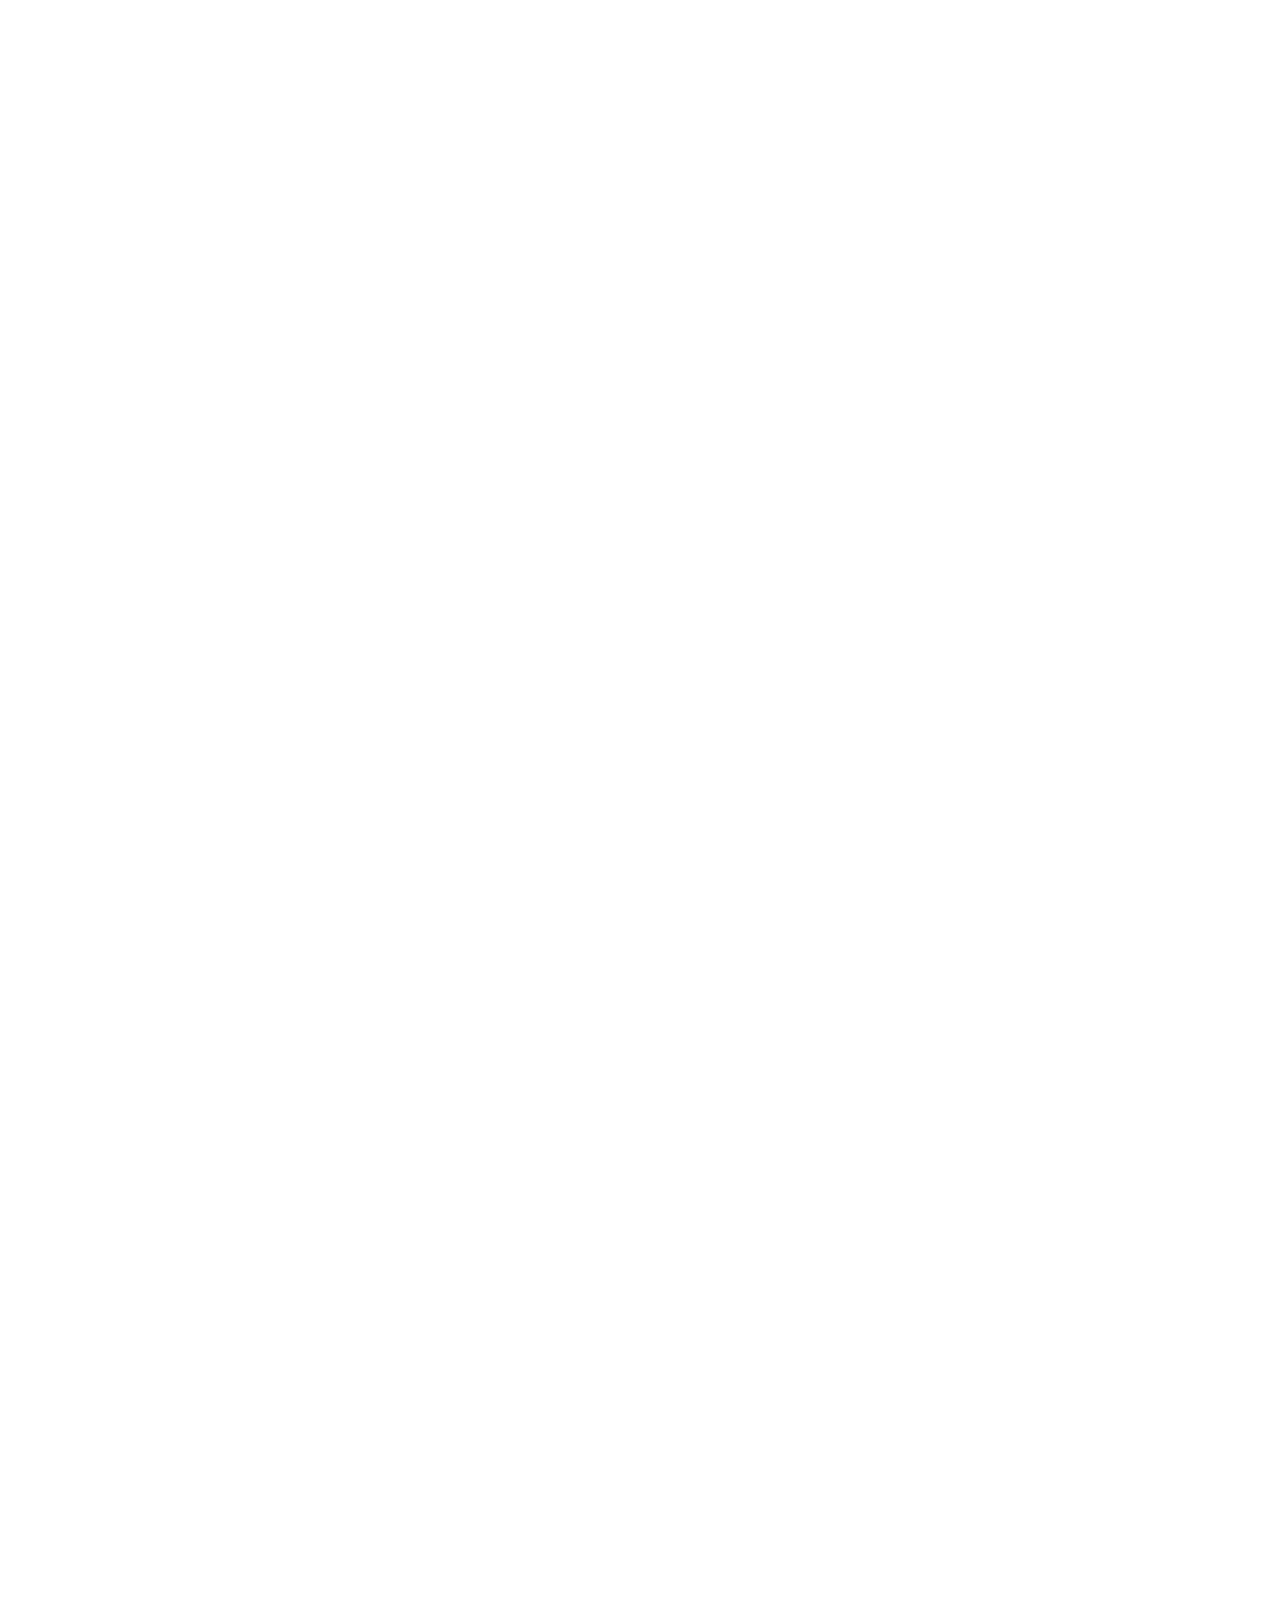
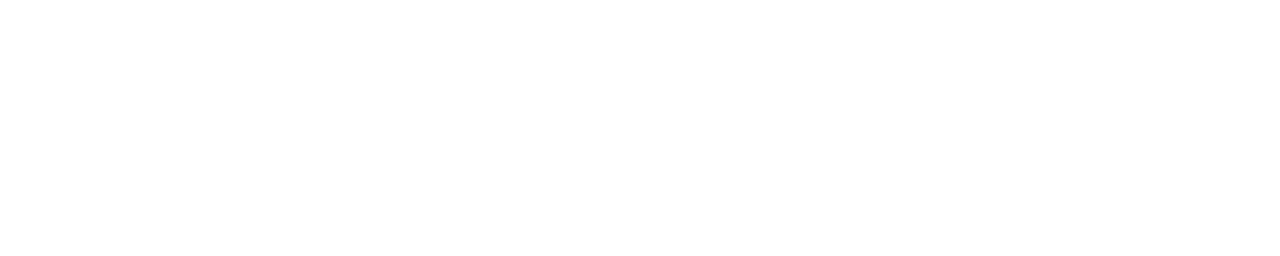
==== pages/aboutme.html @ 20b474f9 "first commit" ====
<!DOCTYPE html>
<html lang="en">

<head>
    <meta charset="UTF-8">
    <meta name="viewport" content="width=device-width, initial-scale=1.0">
    <title>aboutme</title>
    <link rel="stylesheet" href="https://cdn.staticfile.org/twitter-bootstrap/5.1.1/css/bootstrap.min.css">
    <link rel="stylesheet" href="https://cdn.jsdelivr.net/npm/@fortawesome/fontawesome-free/css/all.min.css">
    <link rel="stylesheet" href="/styles/index.css">
    <link rel="stylesheet" href="/styles/aboutme.css">

</head>

<body>
    <!--navbar-->
    <header class="d-flex justify-content-between w-100" style="position: absolute; top: 0;">
        <div class="navbar-brand align-self-center">
            <a class="nav-link" href="/index.html">Mike's Website</a>
        </div>

        <nav class="navbar navbar-expand-sm bg-light w-100">
            <ul class="navbar-nav ms-auto">
                <li class="nav-item">
                    <a class="nav-link" href="/index.html">
                        <span class="fa-fw fas fa-home"></span> Home</a>
                </li>
                <li>
                    <a class="nav-link" href="/pages/study.html"><span class="fa fa-book"></span> Study</a>
                </li>
                <li>
                    <a class="nav-link" href="#"><span class="fa fa-laptop"></span> Work</a>
                </li>
                <li>
                    <a class="nav-link" href="#"><span class="fas fa-address-book"></span> Contact</a>
                </li>
                <li>
                    <a class="nav-link" href="/pages/aboutme.html"><span class="fa fa-heart"></span> About me</a>
                </li>
            </ul>
        </nav>
    </header>

    <!--carousel-->
    <div id="carouselExample" class="carousel slide" data-bs-ride="carousel">
        <!--carouselImg-->
        <div class="carousel-inner">
            <div class="carousel-item active">
                <img src="/assets/images/bg1.jpg" class="d-block">
            </div>
            <div class="carousel-item">
                <img src="/assets/images/bg2.png" class="d-block">
            </div>
            <div class="carousel-item">
                <img src="/assets/images/bg3.jpg" class="d-block">
            </div>
        </div>

        <!--subtitle-->
        <div class="row justify-content-center center-text">
            <h1 style="color: white;">Study</h1>
            <div><span id="subtitle" style="color: white;font-size: 33px;"></span></div>
        </div>
    </div>

    <!-- contentContainer -->
    <main>
        <div class="container mt-5">
            <div class="row justify-content-center align-items-stretch">

                <!-- infoCard -->
                <div class="col-md-3">
                    <div class="card h-100" style="padding: 20px;">

                        <!-- avatar -->
                        <img class="card-img-top" src="/assets/images/profile_pic.jpg" alt="Card image cap">

                        <!-- profile -->
                        <div class="card-body d-flex flex-column align-items-center">
                            <h5 class="card-title">Mengfei Tan</h5>
                            <p class="card-text">Stay hungry Stay foolish</p>
                            <div class="button-container text-center">
                                <a class="button" href="https://github.com/NightGlowww"><i class="fab fa-github"></i>
                                    <span>Follow Me</span>
                                </a>
                            </div>
                        </div>
                    </div>
                </div>

                <!-- contentCard  -->
                <div class="col-md-6">
                    <div class="card h-100" style="width: 100%;">
                        <div class="card-body">
                            <h2 class="card-title">Article Title</h2>
                            <p class="card-text">Article content...</p>
                        </div>
                    </div>
                </div>
            </div>
        </div>
    </main>

    <script src="https://cdn.staticfile.org/jquery/3.6.0/jquery.min.js"></script>
    <script src="https://cdn.staticfile.org/popper.js/2.9.3/umd/popper.min.js"></script>
    <script src="https://cdn.staticfile.org/twitter-bootstrap/5.1.1/js/bootstrap.min.js"></script>
    <script src="https://cdnjs.cloudflare.com/ajax/libs/typed.js/2.0.11/typed.min.js"></script>
    <script type="text/javascript" color="0,0,255" opacity='0.7' zIndex="-2" count="99"
        src="https://cdn.bootcss.com/canvas-nest.js/1.0.1/canvas-nest.min.js"></script>
    <script src="/scripts/index.js"></script>
</body>

</html>
---- styles/index.css ----
body {
    height: 100%;
    margin: 0;
    padding: 0;
    align-items: center;
    justify-content: center;
    opacity: 0;
    transition: opacity 1.5s ease-in-out;
    user-select: none;
}

.center-text {
    position: absolute;
    top: 50%;
    left: 50%;
    transform: translate(-50%, -50%);
    text-align: center;
    text-shadow: 2px 2px 3px rgba(0, 0, 0, 0.6);
}

.loaded {
    opacity: 1;
}

.carousel-item img {
    height: 100vh;
    width: 100%;
    object-fit: cover;
    pointer-events: none;

}

.navbar,
.d-flex {
    background: transparent !important;
    z-index: 1;
    padding-right: 25px
}

.nav-link {
    color: aliceblue;
    text-shadow: 2px 2px 3px rgba(0, 0, 0, 0.6);
    position: relative;
    padding-left: 30px

}

.nav-link::after {
    content: '';
    position: absolute;
    width: 0;
    height: 2px;
    bottom: 0;
    left: 0;
    background-color: #ffffff;
    visibility: hidden;
    transition: all 0.3s ease-in-out;
}

.nav-link:hover::after {
    visibility: visible;
    width: 100%;
}

.typed-cursor {
    color: white;
}
---- styles/aboutme.css ----
.carousel img {
    width: 100%;
    height: 37vh;
    object-fit: cover;
}

.card {
    border-radius: 8px;
    --card-bg: #fff;
    --card-box-shadow: 0 3px 8px 6px rgba(7, 17, 27, 0.06);
    --card-hover-box-shadow: 0 3px 8px 6px rgba(7, 17, 27, 0.15);
    box-shadow: var(--card-box-shadow);
    transition: box-shadow 0.3s;
}

.card-img-top {
    border-radius: 8px;
    --card-bg: #fff;
    --card-box-shadow: 0 3px 8px 6px rgba(7, 17, 27, 0.06);
    --card-hover-box-shadow: 0 3px 8px 6px rgba(7, 17, 27, 0.15);
    box-shadow: var(--card-box-shadow);
    transition: box-shadow 0.3s;
    box-shadow: 0 2px 8px rgba(0, 0, 0, 0.15);
}

.card:hover {
    transform: scale(1.02);
    box-shadow: 0 4px 8px 0 rgba(0, 0, 0, 0.2);
    transition: 0.3s;
}

.button {
    display: inline-block;
    padding: 10px 20px;
    color: #fff;
    background-color: #49b1f5;
    text-decoration: none;
    transition: background 1s;
    position: relative;
    overflow: hidden;
}

.button:hover {
    background: #ff7242;
}

.button:before {
    content: "";
    position: absolute;
    top: 0;
    left: -100%;
    width: 100%;
    height: 100%;
    background: linear-gradient(120deg, transparent, #ff7242);
    transition: all 0.5s;
}

.button:hover:before {
    left: 100%;
}
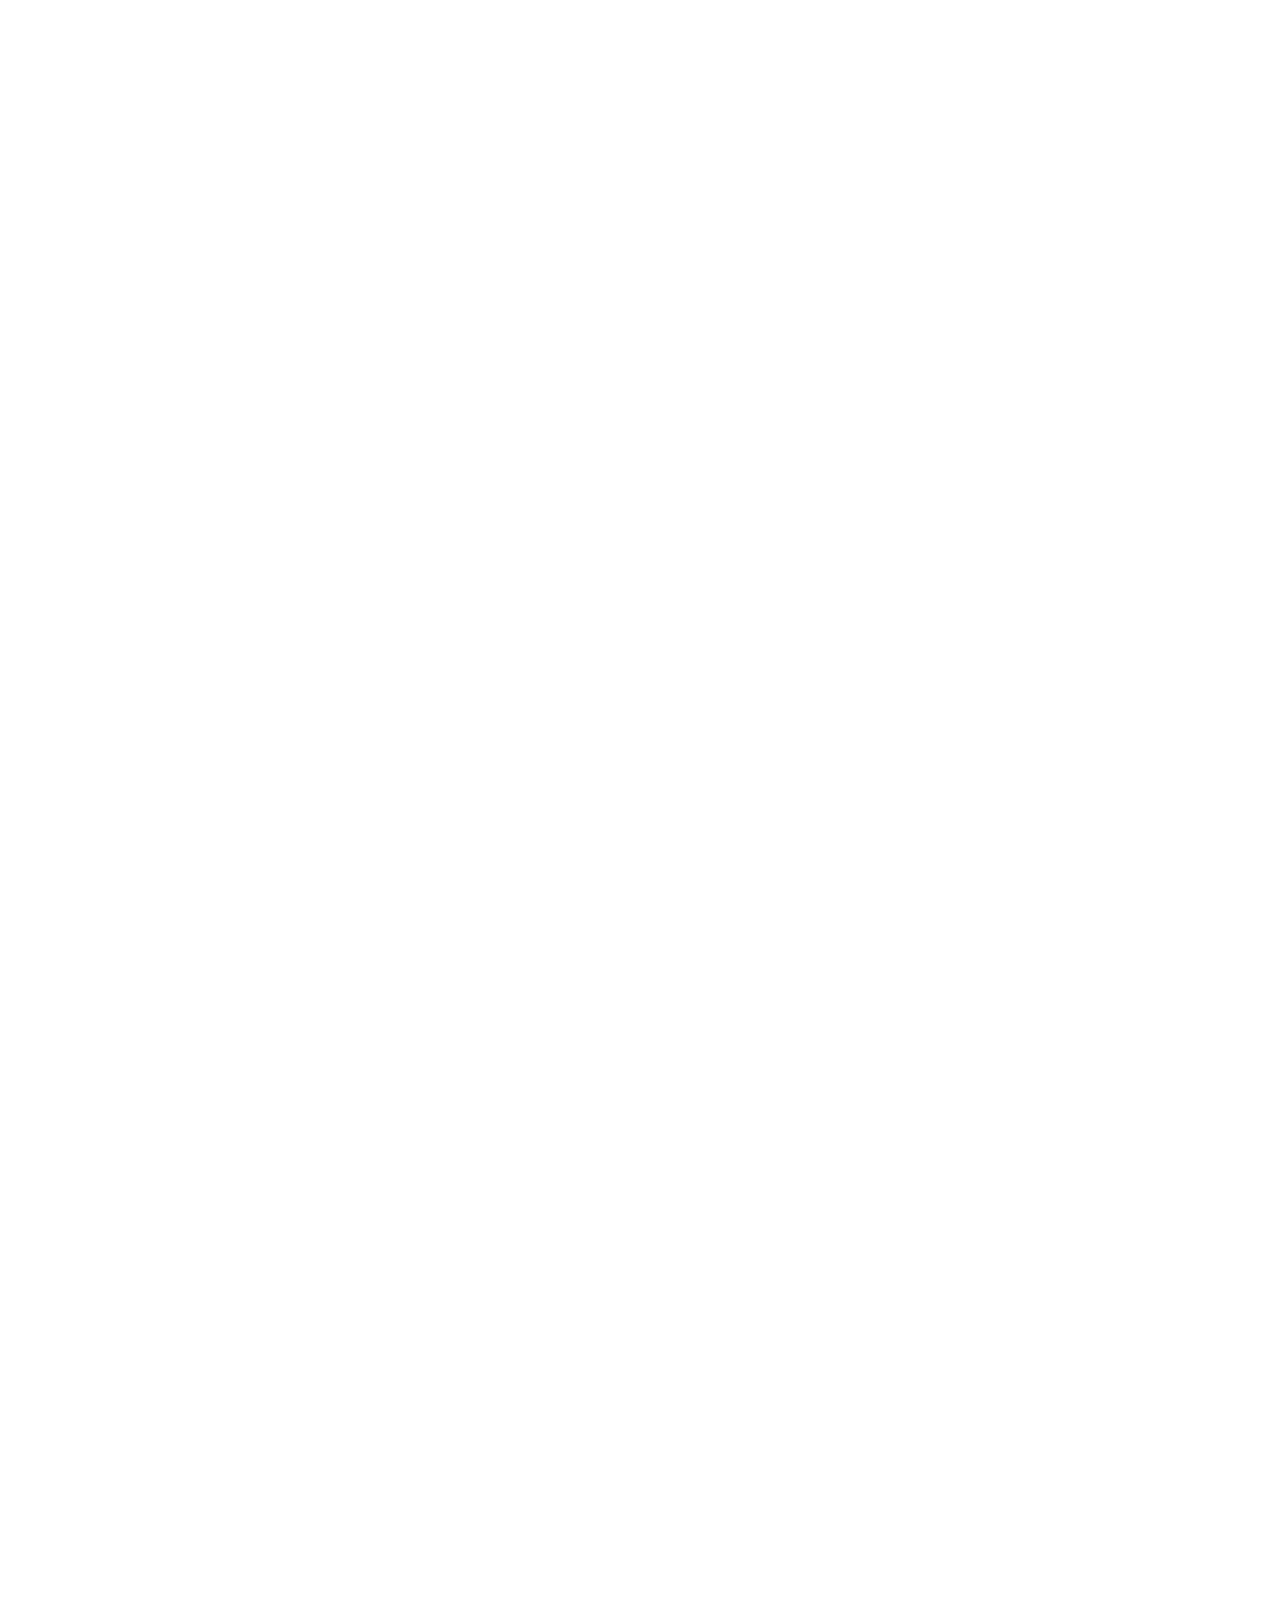
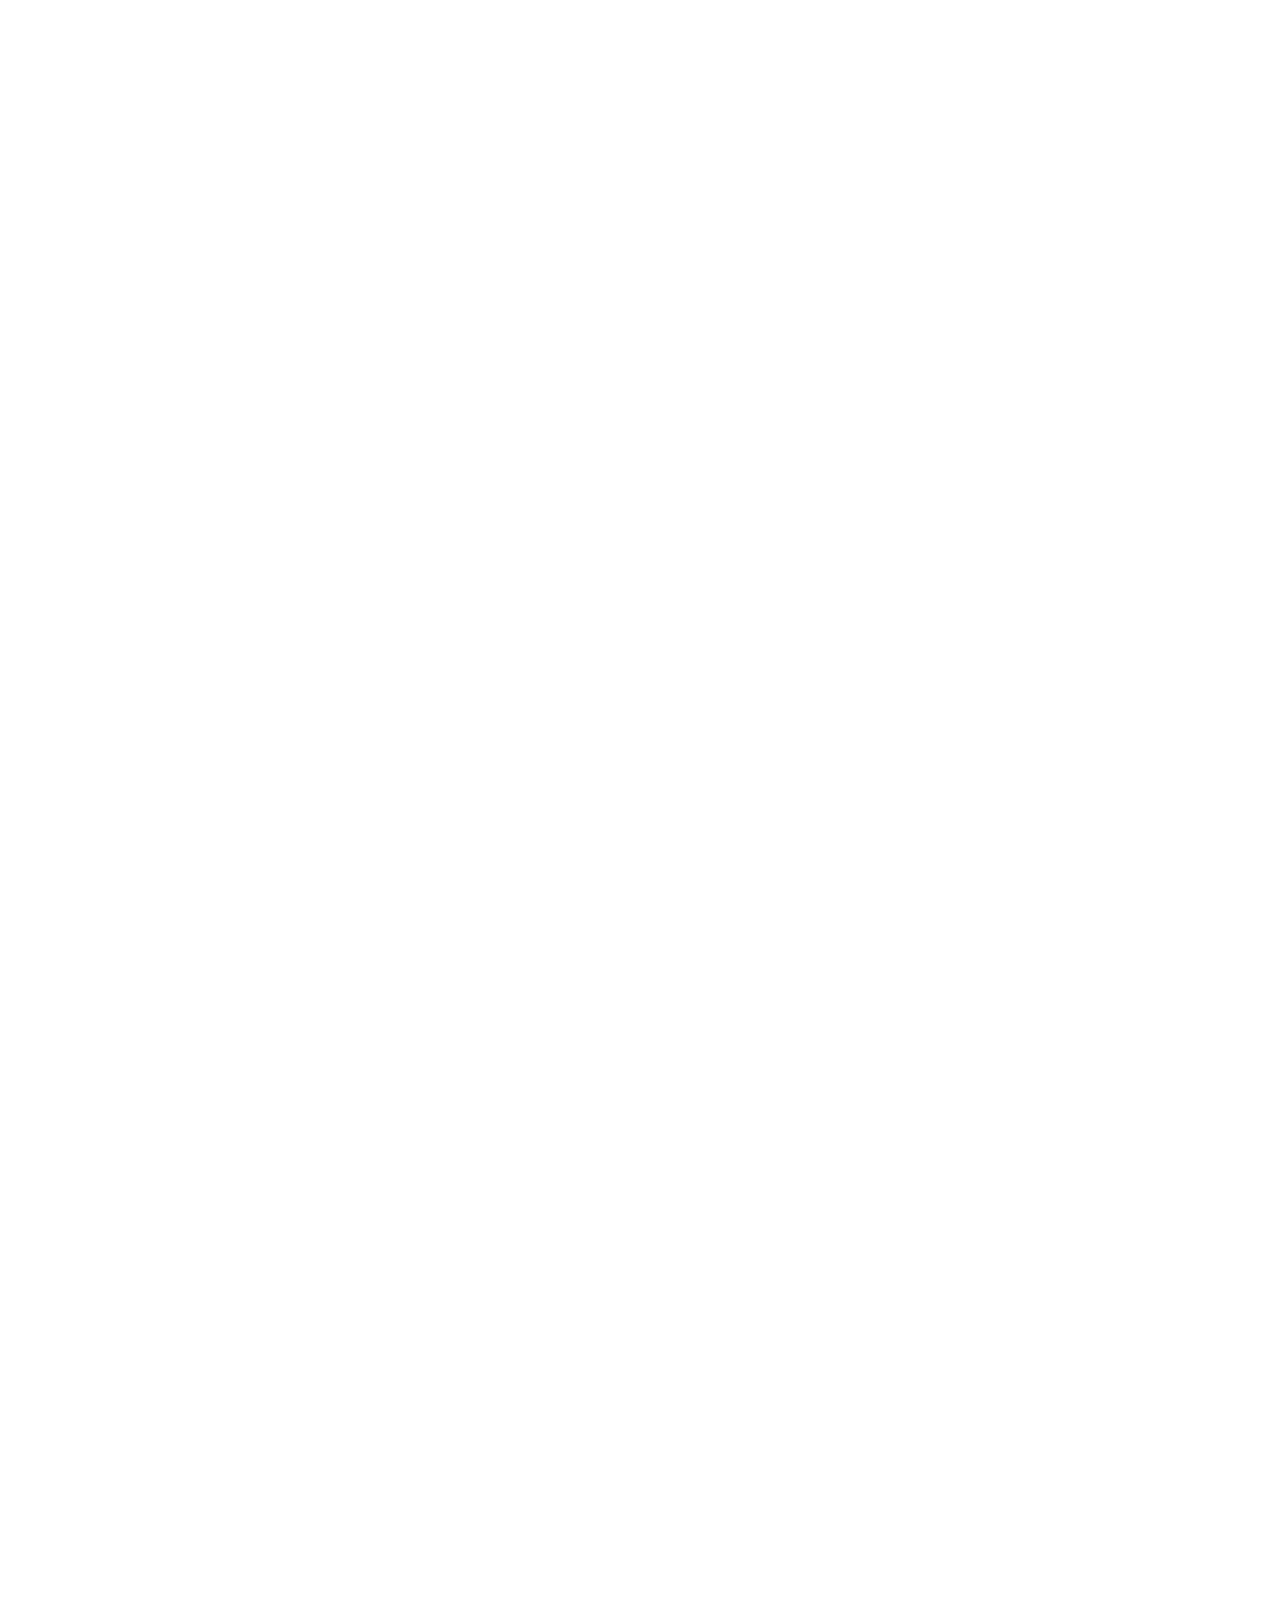
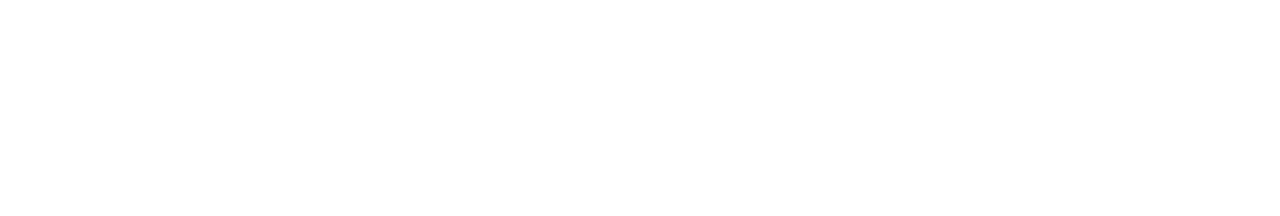
==== commit da4db804: "优化代码逻辑" ====
--- a/pages/aboutme.html
+++ b/pages/aboutme.html
@@ -4,42 +4,19 @@
 <head>
     <meta charset="UTF-8">
     <meta name="viewport" content="width=device-width, initial-scale=1.0">
-    <title>aboutme</title>
+    <title>Aboutme</title>
     <link rel="stylesheet" href="https://cdn.staticfile.org/twitter-bootstrap/5.1.1/css/bootstrap.min.css">
     <link rel="stylesheet" href="https://cdn.jsdelivr.net/npm/@fortawesome/fontawesome-free/css/all.min.css">
     <link rel="stylesheet" href="/styles/index.css">
-    <link rel="stylesheet" href="/styles/aboutme.css">
+    <link rel="stylesheet" href="/styles/common.css">
 
 </head>
 
 <body>
-    <!--navbar-->
-    <header class="d-flex justify-content-between w-100" style="position: absolute; top: 0;">
-        <div class="navbar-brand align-self-center">
-            <a class="nav-link" href="/index.html">Mike's Website</a>
-        </div>
+    <div id="navbar"></div>
 
-        <nav class="navbar navbar-expand-sm bg-light w-100">
-            <ul class="navbar-nav ms-auto">
-                <li class="nav-item">
-                    <a class="nav-link" href="/index.html">
-                        <span class="fa-fw fas fa-home"></span> Home</a>
-                </li>
-                <li>
-                    <a class="nav-link" href="/pages/study.html"><span class="fa fa-book"></span> Study</a>
-                </li>
-                <li>
-                    <a class="nav-link" href="#"><span class="fa fa-laptop"></span> Work</a>
-                </li>
-                <li>
-                    <a class="nav-link" href="#"><span class="fas fa-address-book"></span> Contact</a>
-                </li>
-                <li>
-                    <a class="nav-link" href="/pages/aboutme.html"><span class="fa fa-heart"></span> About me</a>
-                </li>
-            </ul>
-        </nav>
-    </header>
+    <script src="/scripts/navbar.js"></script>
+
 
     <!--carousel-->
     <div id="carouselExample" class="carousel slide" data-bs-ride="carousel">
@@ -58,8 +35,7 @@
 
         <!--subtitle-->
         <div class="row justify-content-center center-text">
-            <h1 style="color: white;">Study</h1>
-            <div><span id="subtitle" style="color: white;font-size: 33px;"></span></div>
+            <h1 style="color: white;">About Me</h1>
         </div>
     </div>
 
@@ -70,7 +46,7 @@
 
                 <!-- infoCard -->
                 <div class="col-md-3">
-                    <div class="card h-100" style="padding: 20px;">
+                    <div class="card h-100 info-card" style="padding: 20px;">
 
                         <!-- avatar -->
                         <img class="card-img-top" src="/assets/images/profile_pic.jpg" alt="Card image cap">
@@ -92,8 +68,13 @@
                 <div class="col-md-6">
                     <div class="card h-100" style="width: 100%;">
                         <div class="card-body">
-                            <h2 class="card-title">Article Title</h2>
-                            <p class="card-text">Article content...</p>
+                            <h2 class="card-title">Mengfei Tan</h2>
+                            <p class="card-text">I was born in Xiamen, China, but grew up in Shanghai. I live with my grandparents.
+                            </p>
+                            <img src="/assets/images/city1.jpg" class="responsive-img">
+                            <img src="/assets/images/city2.jpg" class="responsive-img">
+                            <img src="/assets/images/city3.jpg" class="responsive-img">
+
                         </div>
                     </div>
                 </div>
@@ -105,8 +86,9 @@
     <script src="https://cdn.staticfile.org/popper.js/2.9.3/umd/popper.min.js"></script>
     <script src="https://cdn.staticfile.org/twitter-bootstrap/5.1.1/js/bootstrap.min.js"></script>
     <script src="https://cdnjs.cloudflare.com/ajax/libs/typed.js/2.0.11/typed.min.js"></script>
-    <script type="text/javascript" color="0,0,255" opacity='0.7' zIndex="-2" count="99"
-        src="https://cdn.bootcss.com/canvas-nest.js/1.0.1/canvas-nest.min.js"></script>
+    <script type="text/javascript" color="0,0,100" opacity='0.9' zIndex="-2" count="350"
+    src="https://cdn.bootcss.com/canvas-nest.js/1.0.1/canvas-nest.min.js"></script>
+
     <script src="/scripts/index.js"></script>
 </body>
 
--- a/styles/index.css
+++ b/styles/index.css
@@ -64,4 +64,5 @@
 
 .typed-cursor {
     color: white;
-}+}
+
--- a/styles/common.css
+++ b/styles/common.css
@@ -0,0 +1,71 @@
+:root {
+    --border-radius: 8px;
+    --box-shadow: 0 2px 8px rgba(0, 0, 0, 0.4);
+    --box-shadow-hover: 0 4px 8px rgba(0, 0, 0, 0.2);
+    --transition-time: 0.3s;
+}
+
+.carousel img {
+    width: 100%;
+    height: 37vh;
+    object-fit: cover;
+}
+
+.card,
+.card-img-top {
+    border-radius: var(--border-radius);
+    box-shadow: var(--box-shadow-hover);
+    transition: box-shadow var(--transition-time);
+}
+
+.card:hover,
+.card-img-top:hover {
+    transform: scale(1.02);
+    box-shadow: var(--box-shadow);
+}
+
+.info-card {
+    max-height: 500px;
+    overflow: auto;
+}
+
+
+.button {
+    display: inline-block;
+    padding: 10px 20px;
+    color: #fff;
+    background-color: #49b1f5;
+    text-decoration: none;
+    transition: background 1s;
+    position: relative;
+    overflow: hidden;
+    border-radius: var(--border-radius);
+    box-shadow: var(--box-shadow);
+}
+
+.button:hover {
+    background: #ff7242;
+}
+
+.button:before {
+    content: "";
+    position: absolute;
+    top: 0;
+    left: -100%;
+    width: 100%;
+    height: 100%;
+    background: linear-gradient(120deg, transparent, #ff7242);
+    transition: all 0.5s;
+}
+
+.button:hover:before {
+    left: 100%;
+}
+
+.responsive-img {
+    max-width: 100%;
+    height: auto;
+    border-radius: 10px;
+    box-shadow: var(--box-shadow);
+    padding-top: 10px;
+}
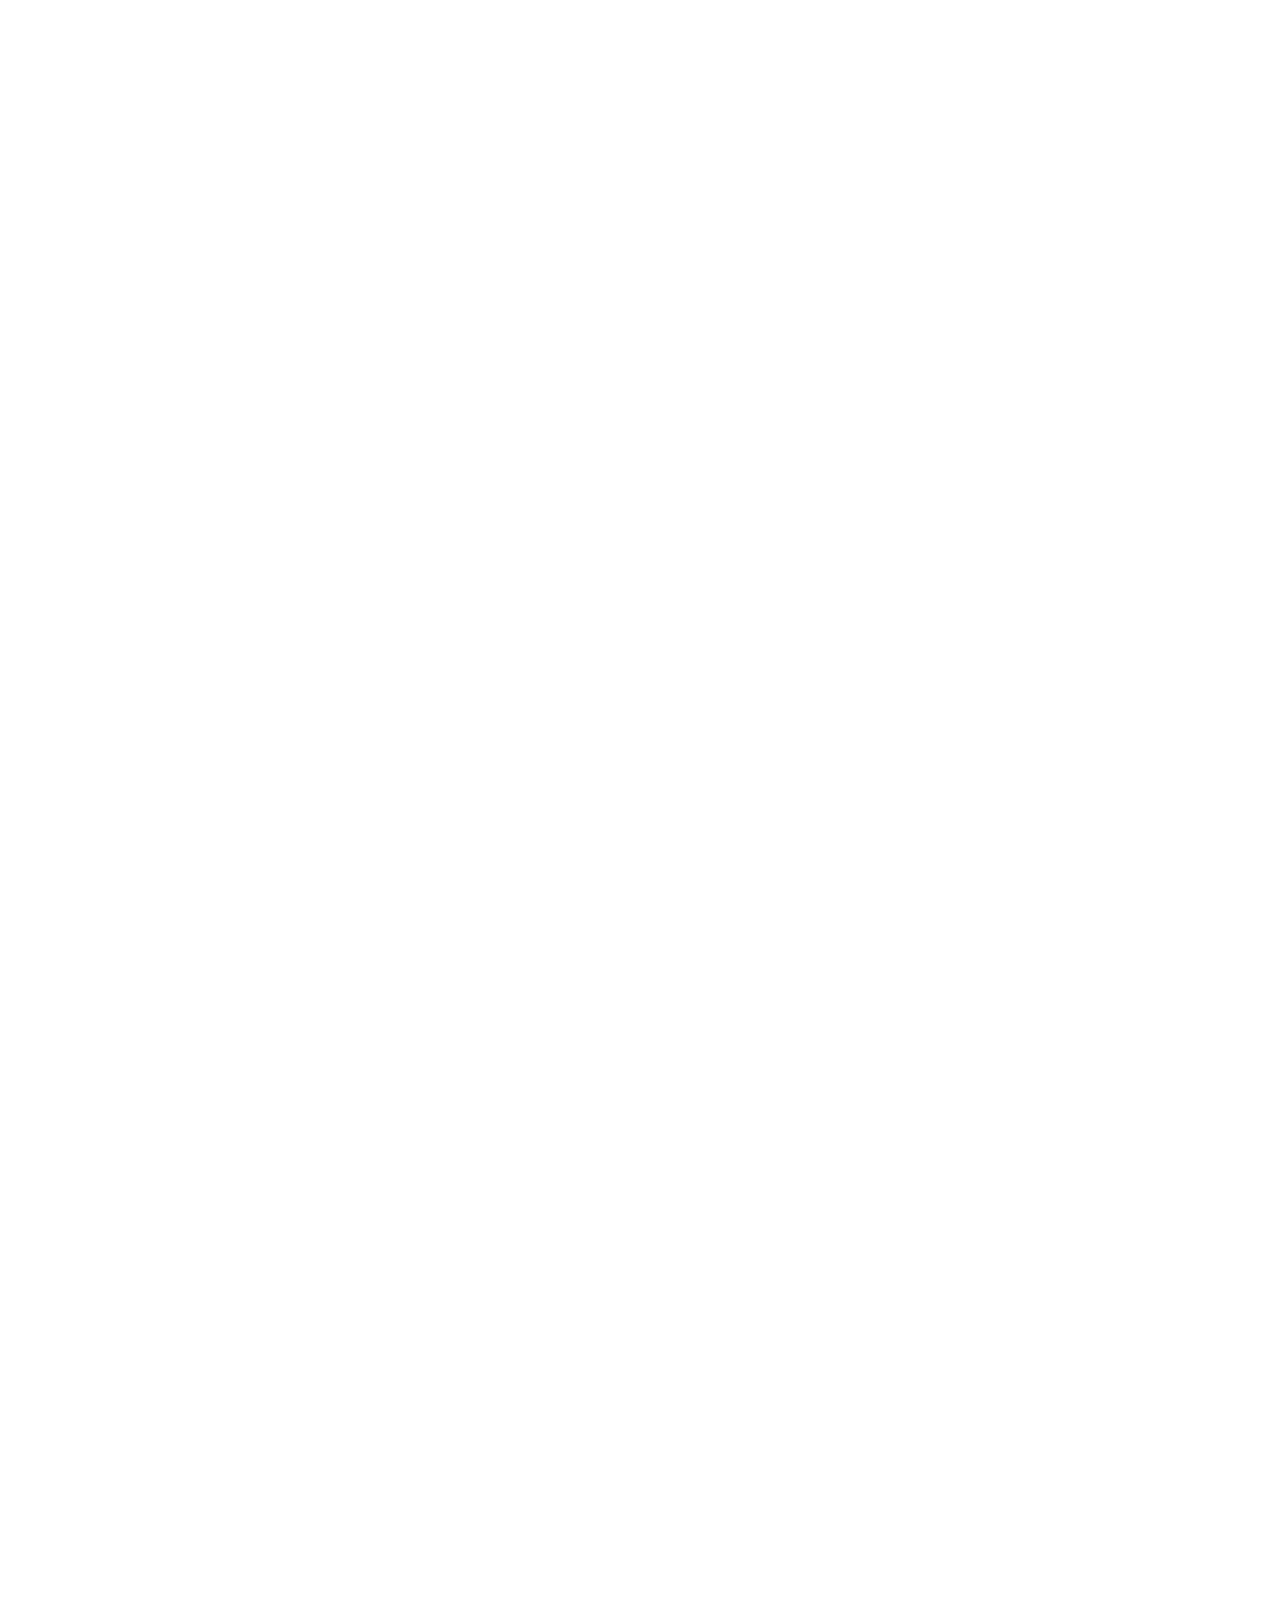
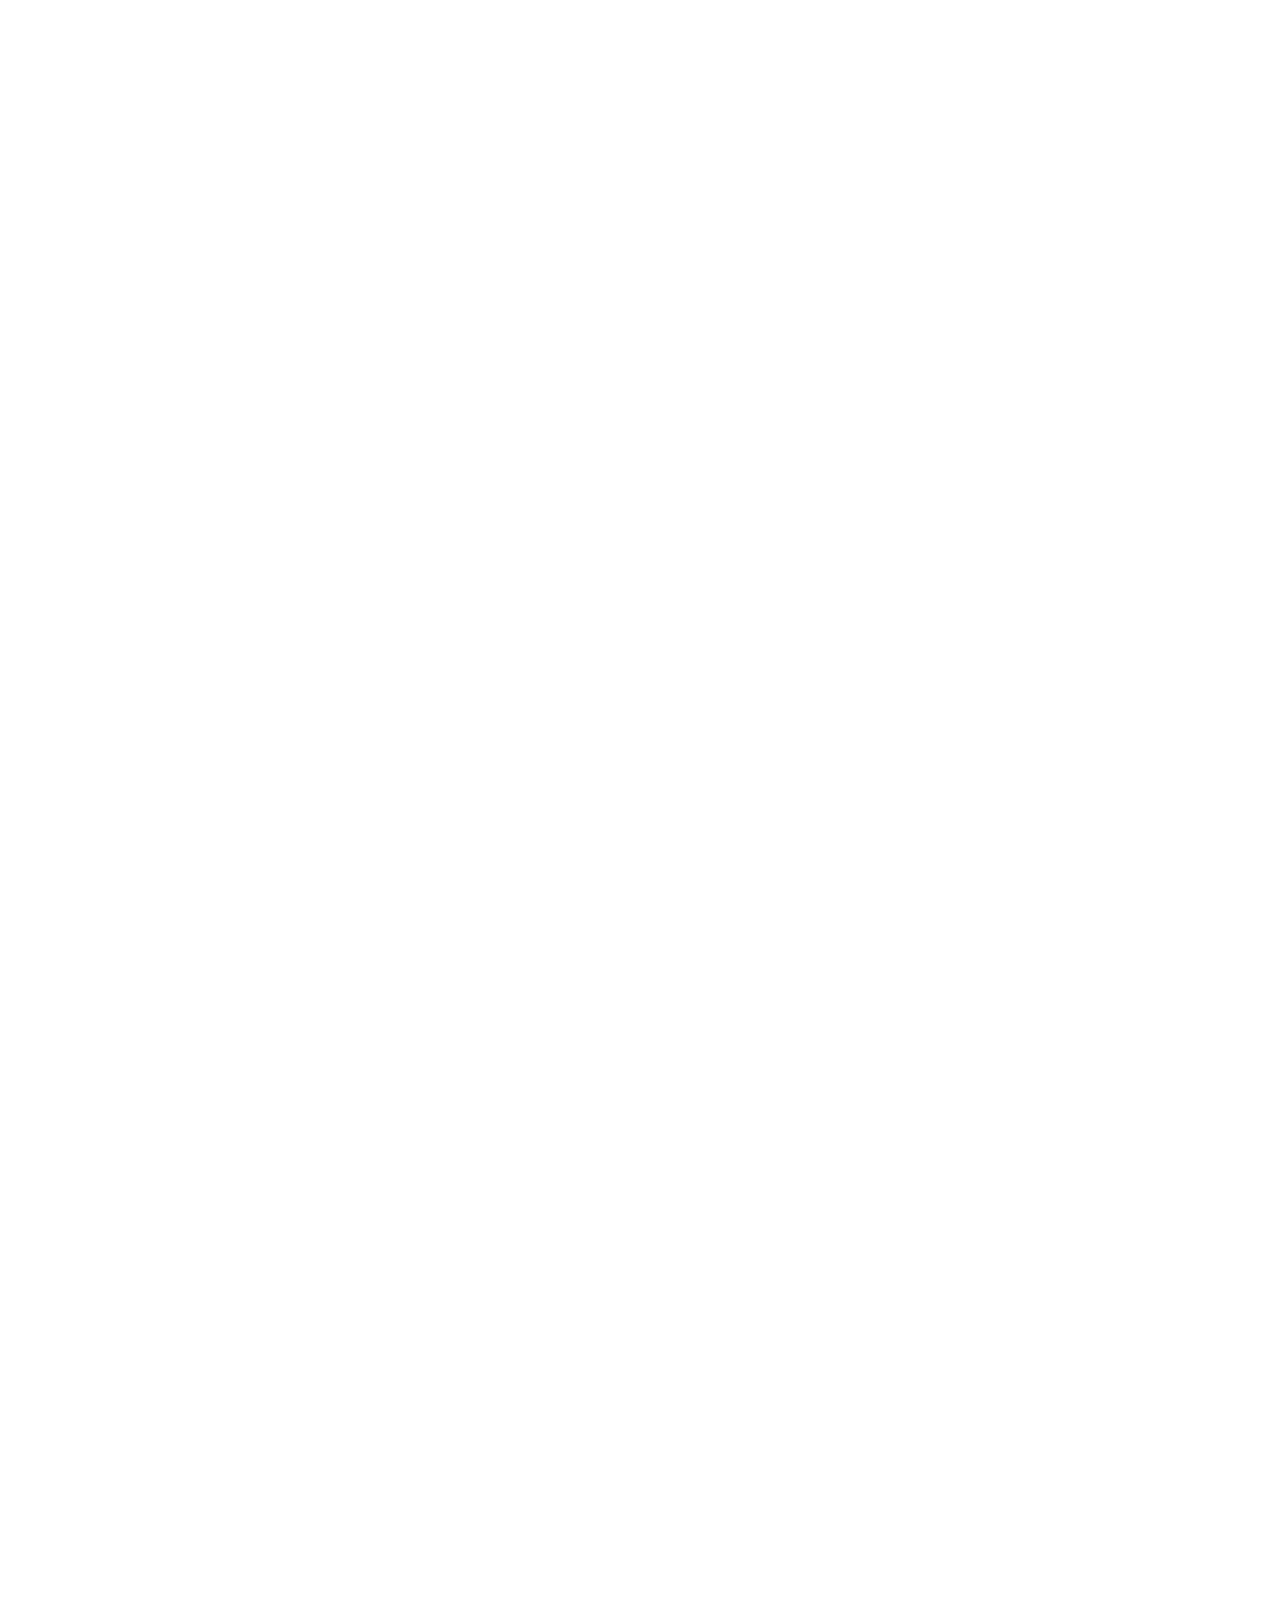
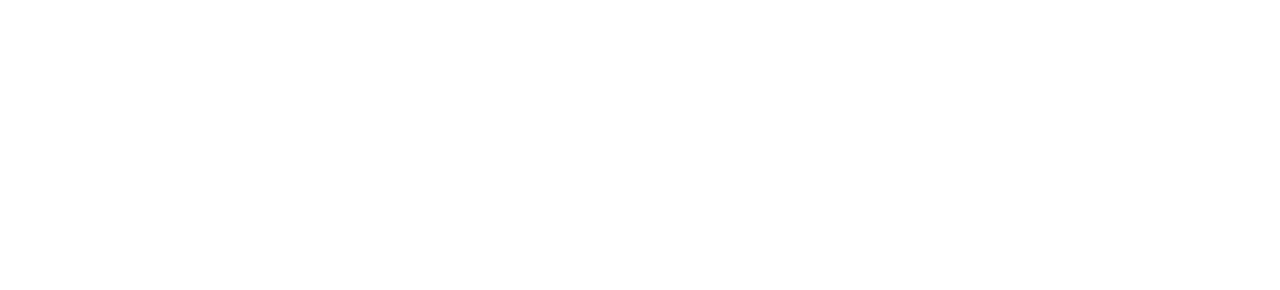
==== commit a68d8d18: "完善部分内容" ====
--- a/pages/aboutme.html
+++ b/pages/aboutme.html
@@ -54,7 +54,7 @@
                         <!-- profile -->
                         <div class="card-body d-flex flex-column align-items-center">
                             <h5 class="card-title">Mengfei Tan</h5>
-                            <p class="card-text">Stay hungry Stay foolish</p>
+                            <p class="card-text"><b>Stay hungry Stay foolish</b></p>
                             <div class="button-container text-center">
                                 <a class="button" href="https://github.com/NightGlowww"><i class="fab fa-github"></i>
                                     <span>Follow Me</span>
@@ -68,11 +68,27 @@
                 <div class="col-md-6">
                     <div class="card h-100" style="width: 100%;">
                         <div class="card-body">
-                            <h2 class="card-title">Mengfei Tan</h2>
-                            <p class="card-text">I was born in Xiamen, China, but grew up in Shanghai. I live with my grandparents.
+                            <h2 class="card-title">INTRODUCTION</h2>
+                            <p class="card-text">&nbsp;&nbsp;&nbsp;&nbsp;My name is Tan Mengfei, but you can call me Mike. I was
+                                born in Xiamen,
+                                China, and spent my formative years in Shanghai, where I currently live with my
+                                grandparents. As a student majoring in computer network technology, I have always held a
+                                profound fascination for computers and the broader field of computer science.
                             </p>
                             <img src="/assets/images/city1.jpg" class="responsive-img">
+                            <p class="card-text">
+                                &nbsp;&nbsp;&nbsp;&nbsp;Additionally, I find solace in photography during my spare time, and my work has been
+                                featured on the popular website "Unsplash." This semester presents a unique opportunity
+                                for me as I engage with teachers from different countries, which poses an exciting
+                                challenge. I am eager to gain substantial knowledge and insights from this experience.
+                            </p>
                             <img src="/assets/images/city2.jpg" class="responsive-img">
+                            <p class="card-text">
+                                &nbsp;&nbsp;&nbsp;&nbsp;Looking ahead, my future career aspirations revolve around becoming a computer engineer,
+                                specializing in network security. Ever since my childhood, I have been captivated by the
+                                world of hacking and find it incredibly fascinating. It is my ultimate goal to realize
+                                my childhood dream and contribute to the realm of network security.
+                            </p>
                             <img src="/assets/images/city3.jpg" class="responsive-img">
 
                         </div>
@@ -87,7 +103,7 @@
     <script src="https://cdn.staticfile.org/twitter-bootstrap/5.1.1/js/bootstrap.min.js"></script>
     <script src="https://cdnjs.cloudflare.com/ajax/libs/typed.js/2.0.11/typed.min.js"></script>
     <script type="text/javascript" color="0,0,100" opacity='0.9' zIndex="-2" count="350"
-    src="https://cdn.bootcss.com/canvas-nest.js/1.0.1/canvas-nest.min.js"></script>
+        src="https://cdn.bootcss.com/canvas-nest.js/1.0.1/canvas-nest.min.js"></script>
 
     <script src="/scripts/index.js"></script>
 </body>
--- a/styles/common.css
+++ b/styles/common.css
@@ -25,7 +25,7 @@
 }
 
 .info-card {
-    max-height: 500px;
+    max-height: 450px;
     overflow: auto;
 }
 
@@ -67,5 +67,4 @@
     height: auto;
     border-radius: 10px;
     box-shadow: var(--box-shadow);
-    padding-top: 10px;
 }
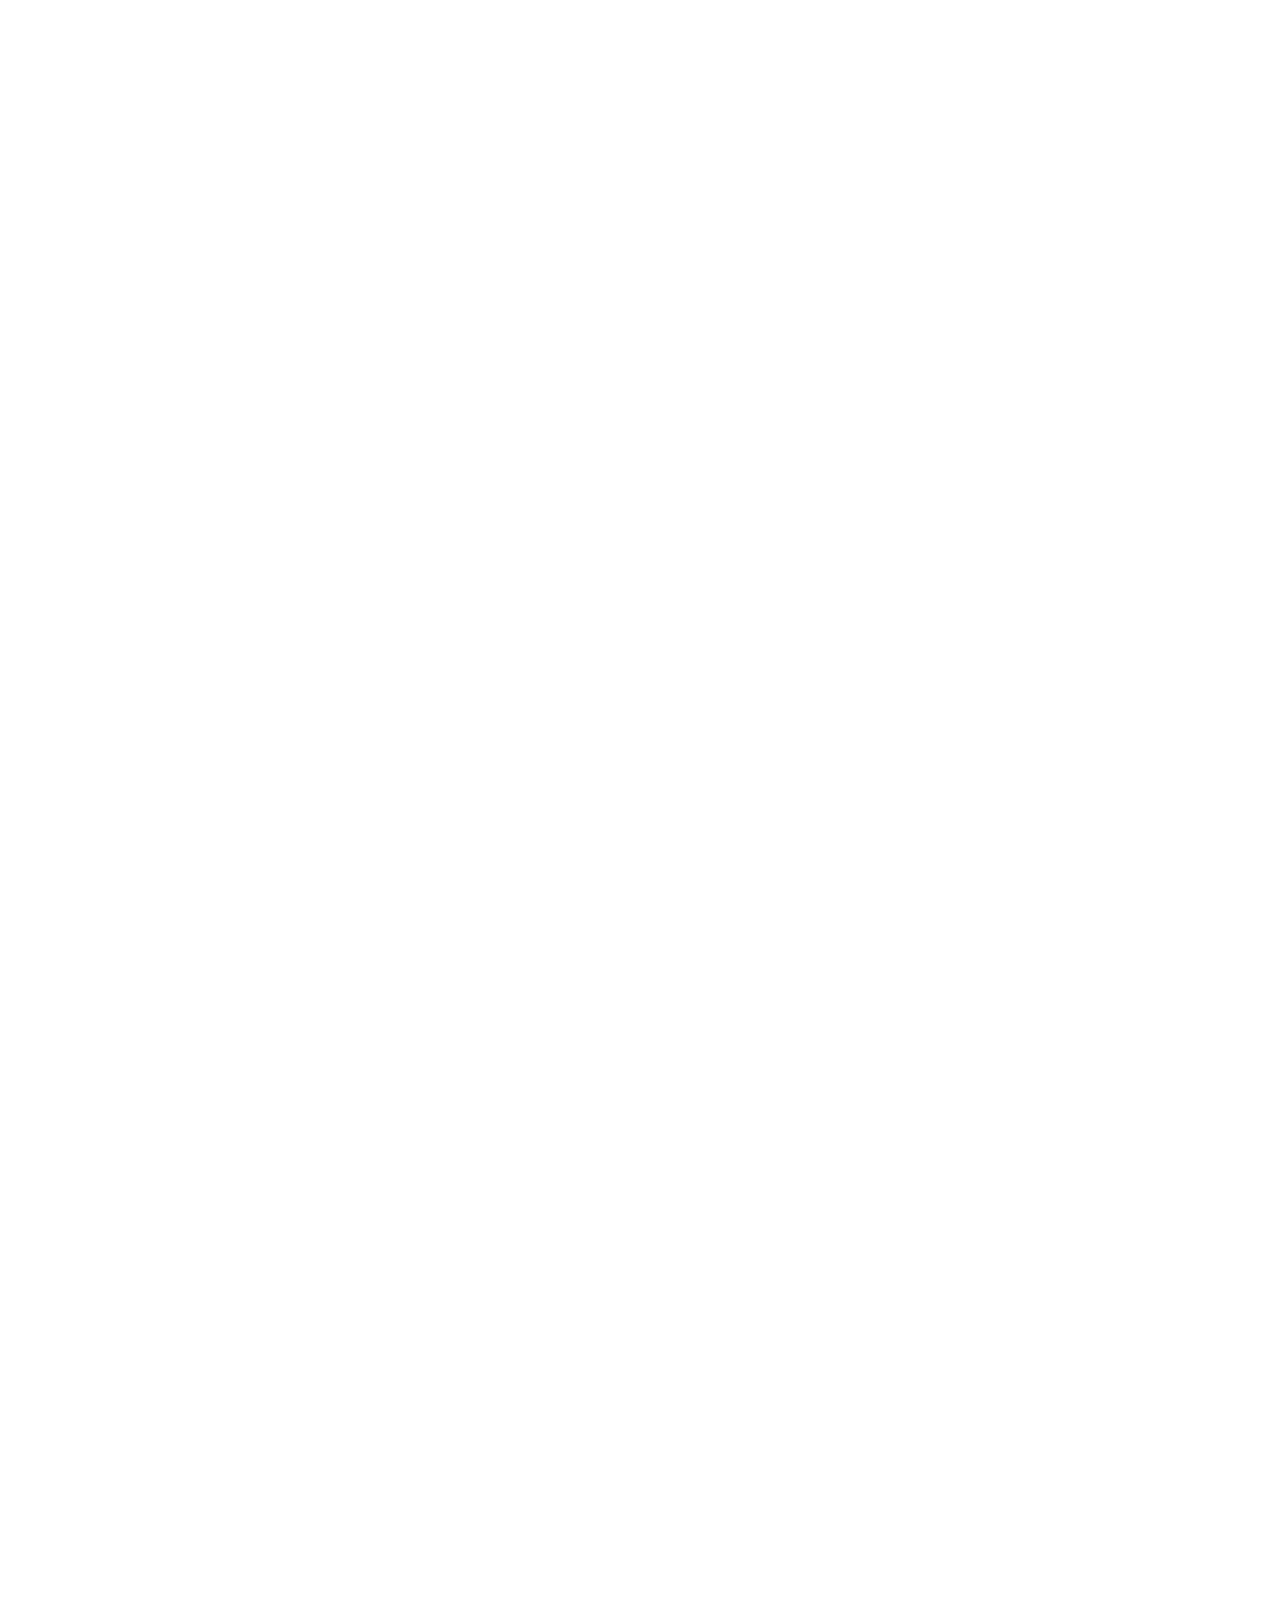
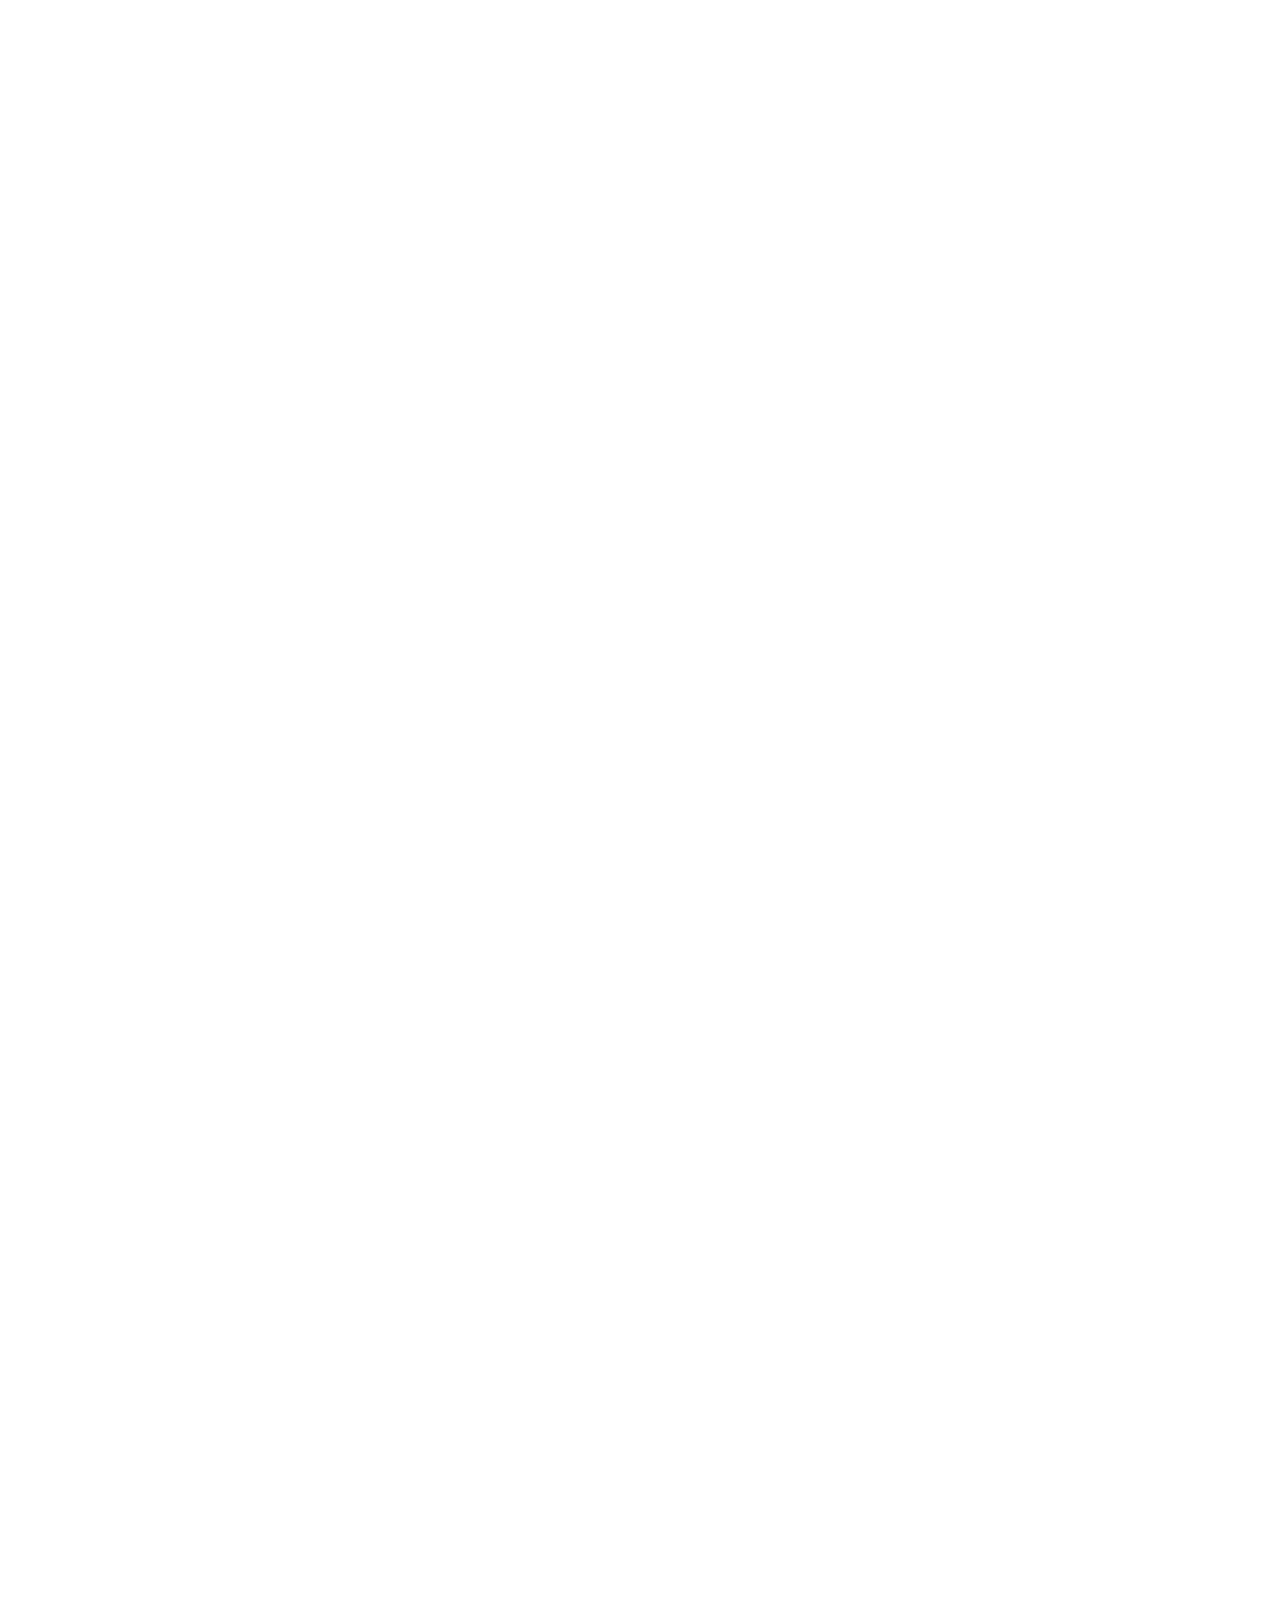
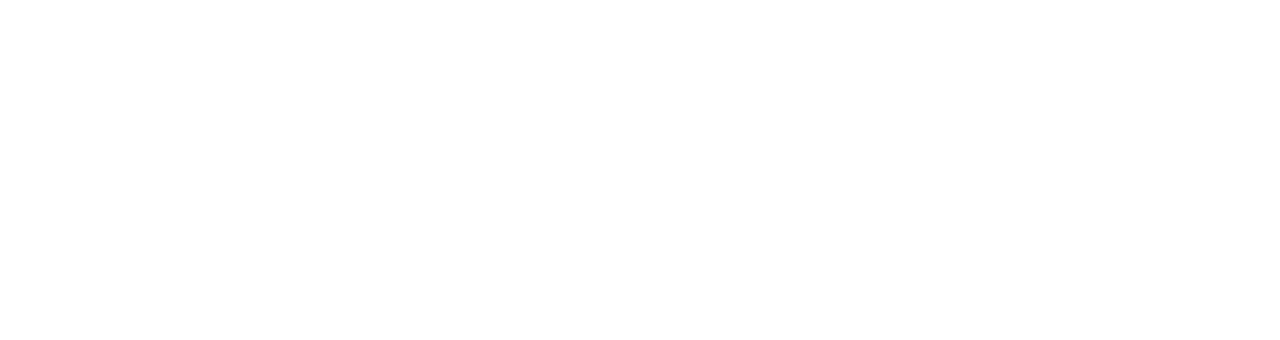
==== commit 090e4192: "完成关于我、学习，开始处理兴趣" ====
--- a/pages/aboutme.html
+++ b/pages/aboutme.html
@@ -69,7 +69,8 @@
                     <div class="card h-100" style="width: 100%;">
                         <div class="card-body">
                             <h2 class="card-title">INTRODUCTION</h2>
-                            <p class="card-text">&nbsp;&nbsp;&nbsp;&nbsp;My name is Tan Mengfei, but you can call me Mike. I was
+                            <p class="card-text">&nbsp;&nbsp;&nbsp;&nbsp;My name is Tan Mengfei, but you can call me
+                                Mike. I was
                                 born in Xiamen,
                                 China, and spent my formative years in Shanghai, where I currently live with my
                                 grandparents. As a student majoring in computer network technology, I have always held a
@@ -77,14 +78,16 @@
                             </p>
                             <img src="/assets/images/city1.jpg" class="responsive-img">
                             <p class="card-text">
-                                &nbsp;&nbsp;&nbsp;&nbsp;Additionally, I find solace in photography during my spare time, and my work has been
+                                &nbsp;&nbsp;&nbsp;&nbsp;Additionally, I find solace in photography during my spare time,
+                                and my work has been
                                 featured on the popular website "Unsplash." This semester presents a unique opportunity
                                 for me as I engage with teachers from different countries, which poses an exciting
                                 challenge. I am eager to gain substantial knowledge and insights from this experience.
                             </p>
                             <img src="/assets/images/city2.jpg" class="responsive-img">
                             <p class="card-text">
-                                &nbsp;&nbsp;&nbsp;&nbsp;Looking ahead, my future career aspirations revolve around becoming a computer engineer,
+                                &nbsp;&nbsp;&nbsp;&nbsp;Looking ahead, my future career aspirations revolve around
+                                becoming a computer engineer,
                                 specializing in network security. Ever since my childhood, I have been captivated by the
                                 world of hacking and find it incredibly fascinating. It is my ultimate goal to realize
                                 my childhood dream and contribute to the realm of network security.
--- a/styles/common.css
+++ b/styles/common.css
@@ -25,7 +25,7 @@
 }
 
 .info-card {
-    max-height: 450px;
+    max-height: 500px;
     overflow: auto;
 }
 
@@ -67,4 +67,4 @@
     height: auto;
     border-radius: 10px;
     box-shadow: var(--box-shadow);
-}
+}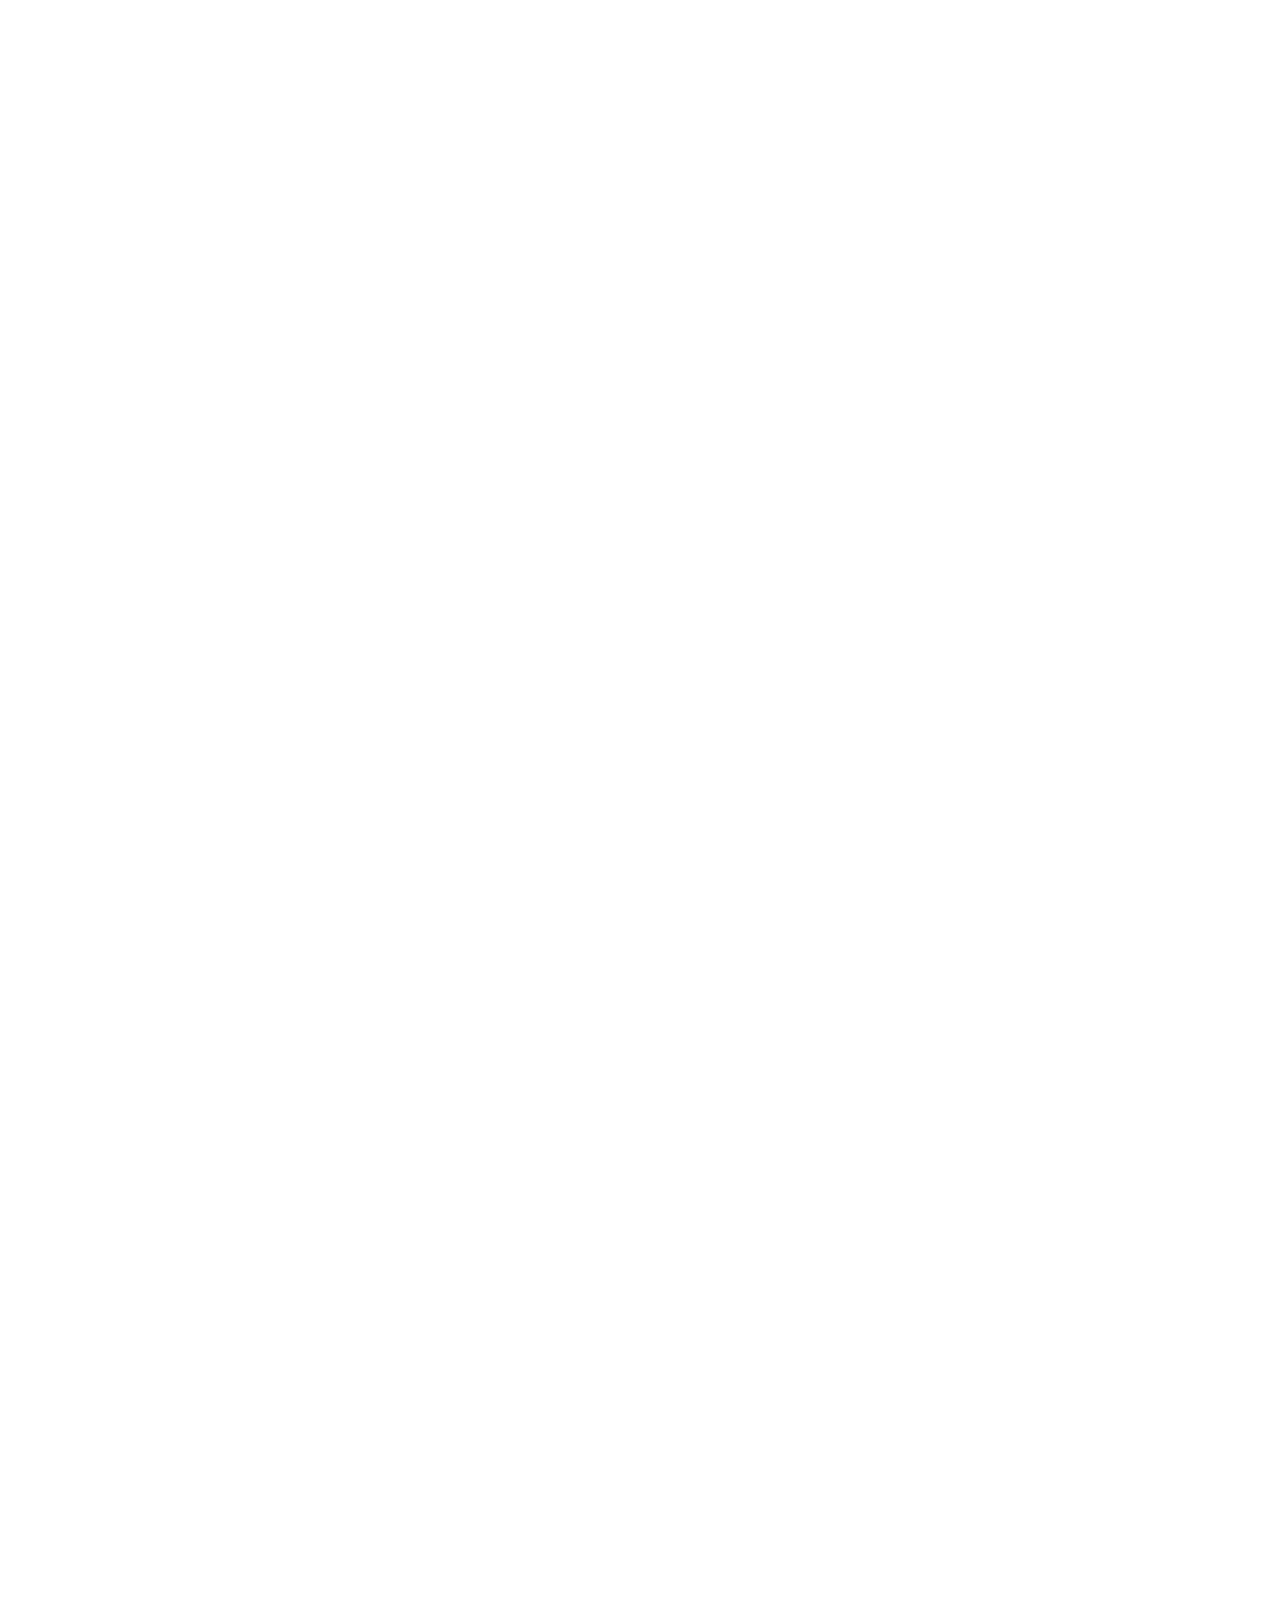
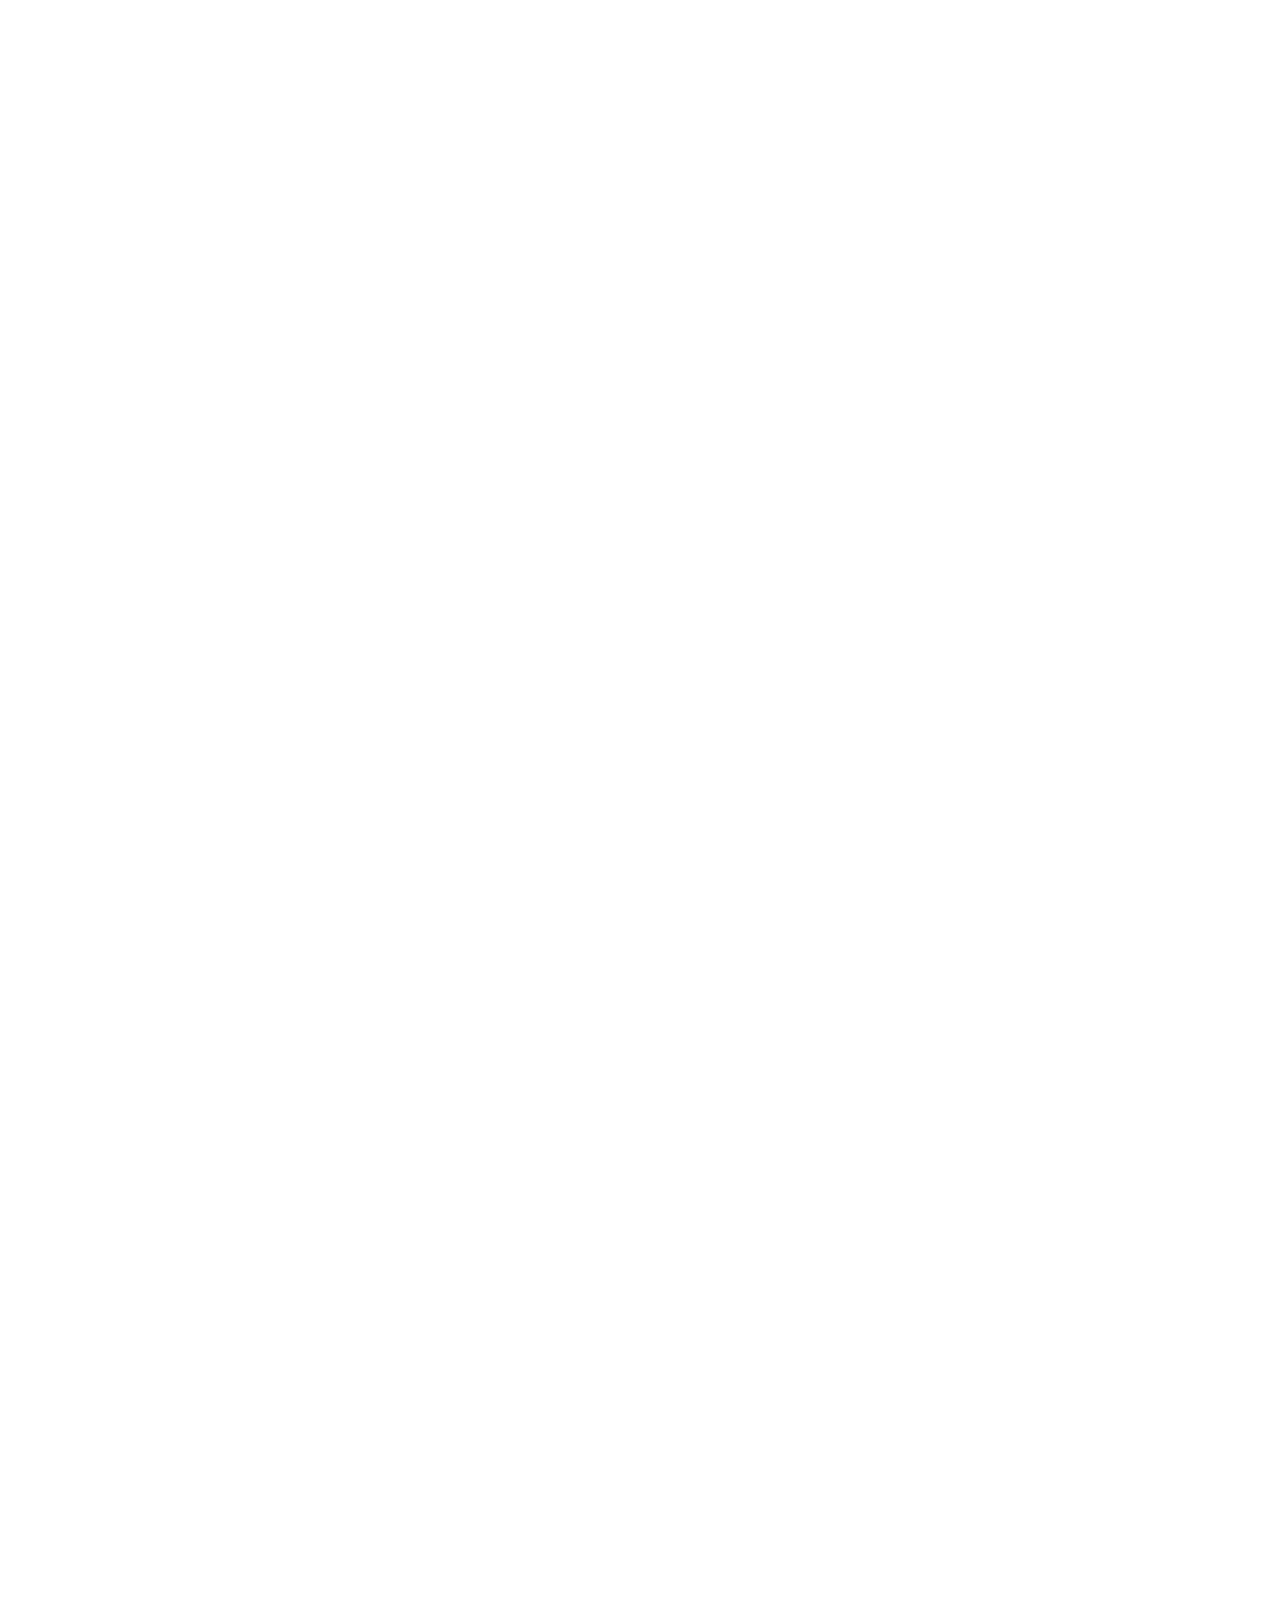
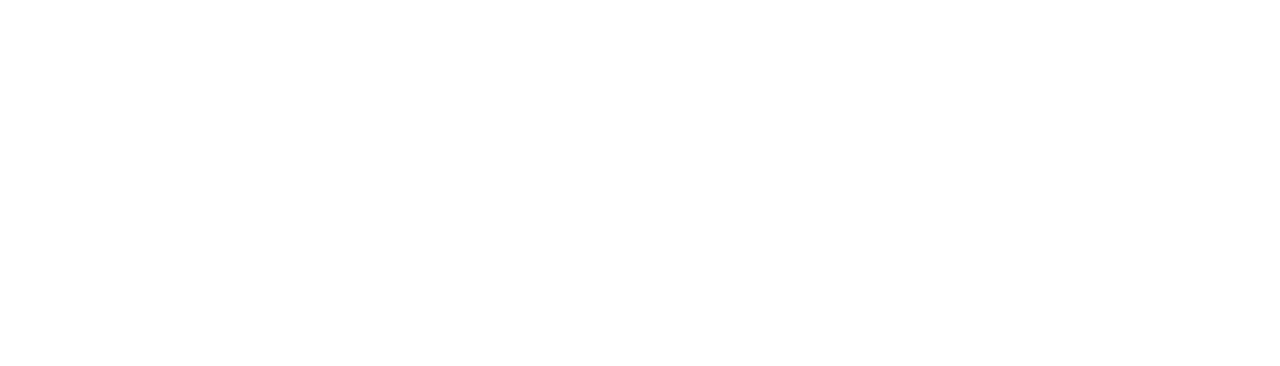
==== commit 9e5e9269: "基本完善" ====
--- a/pages/aboutme.html
+++ b/pages/aboutme.html
@@ -5,10 +5,12 @@
     <meta charset="UTF-8">
     <meta name="viewport" content="width=device-width, initial-scale=1.0">
     <title>Aboutme</title>
+    <link rel="icon" href="/assets/images/profile_pic.jpg" type="image/x-icon">
     <link rel="stylesheet" href="https://cdn.staticfile.org/twitter-bootstrap/5.1.1/css/bootstrap.min.css">
     <link rel="stylesheet" href="https://cdn.jsdelivr.net/npm/@fortawesome/fontawesome-free/css/all.min.css">
     <link rel="stylesheet" href="/styles/index.css">
     <link rel="stylesheet" href="/styles/common.css">
+    <link rel="stylesheet" href="/styles/contact.css">
 
 </head>
 
@@ -69,7 +71,8 @@
                     <div class="card h-100" style="width: 100%;">
                         <div class="card-body">
                             <h2 class="card-title">INTRODUCTION</h2>
-                            <p class="card-text">&nbsp;&nbsp;&nbsp;&nbsp;My name is Tan Mengfei, but you can call me
+                            <div class="divider"></div>
+                            <p class="card-text">My name is Tan Mengfei, but you can call me
                                 Mike. I was
                                 born in Xiamen,
                                 China, and spent my formative years in Shanghai, where I currently live with my
@@ -78,7 +81,7 @@
                             </p>
                             <img src="/assets/images/city1.jpg" class="responsive-img">
                             <p class="card-text">
-                                &nbsp;&nbsp;&nbsp;&nbsp;Additionally, I find solace in photography during my spare time,
+                                Additionally, I find solace in photography during my spare time,
                                 and my work has been
                                 featured on the popular website "Unsplash." This semester presents a unique opportunity
                                 for me as I engage with teachers from different countries, which poses an exciting
@@ -86,7 +89,7 @@
                             </p>
                             <img src="/assets/images/city2.jpg" class="responsive-img">
                             <p class="card-text">
-                                &nbsp;&nbsp;&nbsp;&nbsp;Looking ahead, my future career aspirations revolve around
+                                Looking ahead, my future career aspirations revolve around
                                 becoming a computer engineer,
                                 specializing in network security. Ever since my childhood, I have been captivated by the
                                 world of hacking and find it incredibly fascinating. It is my ultimate goal to realize
--- a/styles/contact.css
+++ b/styles/contact.css
@@ -0,0 +1,135 @@
+:root {
+    --divider-color: rgb(170, 234, 255);
+    --divider-icon-left: 20px;
+    --transition-time: 2s;
+    --card-width: 100%;
+    --form-margin-bottom: 10px;
+    --form-width: 100%;
+    --table-margin: auto;
+    --table-width: 100%;
+    --table-td-padding: 10px;
+    --table-td-border: 1px solid #ddd;
+    --table-td-bg-color: #f9f9f9;
+    --submit-btn-bg-color: #5cb85c;
+    --submit-btn-color: white;
+    --submit-btn-padding: 6px 12px;
+    --submit-btn-border: none;
+    --submit-btn-border-radius: 4px;
+    --submit-btn-cursor: pointer;
+    --submit-btn-float: right;
+    --submit-btn-hover-bg-color: #45a049;
+    --input-focus-box-shadow: 0 0 5px #3c9dff;
+    --input-focus-border: 1px solid #3c9dff;
+    --input-effect-bg: rgba(255, 255, 0, 0.2);
+    --input-effect-border-radius: 0;
+    --input-effect-animation: explode 0.5s linear;
+}
+
+.divider {
+    position: relative;
+    width: var(--card-width);
+    height: 2px;
+    border-top: 3px dashed var(--divider-color);
+    text-align: left;
+    margin: 20px 0;
+}
+
+.divider:before {
+    content: '\f0c4';
+    font-family: 'Font Awesome 5 Free';
+    font-weight: 900;
+    color: var(--divider-color);
+    font-size: 1.5em;
+    position: absolute;
+    top: -0.8em; 
+    left: var(--divider-icon-left);
+    transition: all var(--transition-time) ease-in-out;
+}
+
+.divider:hover:before {
+    left: calc(var(--card-width) - var(--divider-icon-left));
+}
+
+header {
+    position: absolute;
+    top: 0;
+    width: var(--card-width);
+}
+
+.card.h-100 {
+    width: var(--card-width);
+}
+
+form input,
+form select,
+form textarea {
+    margin-bottom: var(--form-margin-bottom);
+    width: var(--form-width);
+    box-sizing: border-box;
+}
+
+table {
+    margin: var(--table-margin);
+    border-collapse: collapse;
+    width: var(--table-width);
+}
+
+table td {
+    padding: var(--table-td-padding);
+    border: var(--table-td-border);
+    background-color: var(--table-td-bg-color);
+}
+
+input[type="submit"] {
+    background-color: var(--submit-btn-bg-color);
+    color: var(--submit-btn-color);
+    padding: var(--submit-btn-padding);
+    border: var(--submit-btn-border);
+    border-radius: var(--submit-btn-border-radius);
+    cursor: var(--submit-btn-cursor);
+    float: var(--submit-btn-float);
+}
+
+input[type="submit"]:hover {
+    background-color: var(--submit-btn-hover-bg-color);
+}
+
+.input-focused {
+    box-shadow: var(--input-focus-box-shadow);
+    border: var(--input-focus-border);
+}
+
+@keyframes explode {
+    from {
+        transform: scale(0.1) rotate(0deg);
+        opacity: 1;
+    }
+
+    to {
+        transform: scale(1) rotate(360deg);
+        opacity: 0;
+    }
+}
+
+.input-effect {
+    position: relative;
+}
+
+.input-effect::after {
+    content: '';
+    position: absolute;
+    top: 0;
+    left: 0;
+    width: var(--card-width);
+    height: 100%;
+    background: var(--input-effect-bg);
+    border-radius: var(--input-effect-border-radius);
+    animation: var(--input-effect-animation);
+    transform: scale(0);
+    opacity: 0;
+}
+
+.input-effect.animating::after {
+    transform: scale(1);
+    opacity: 1;
+}
